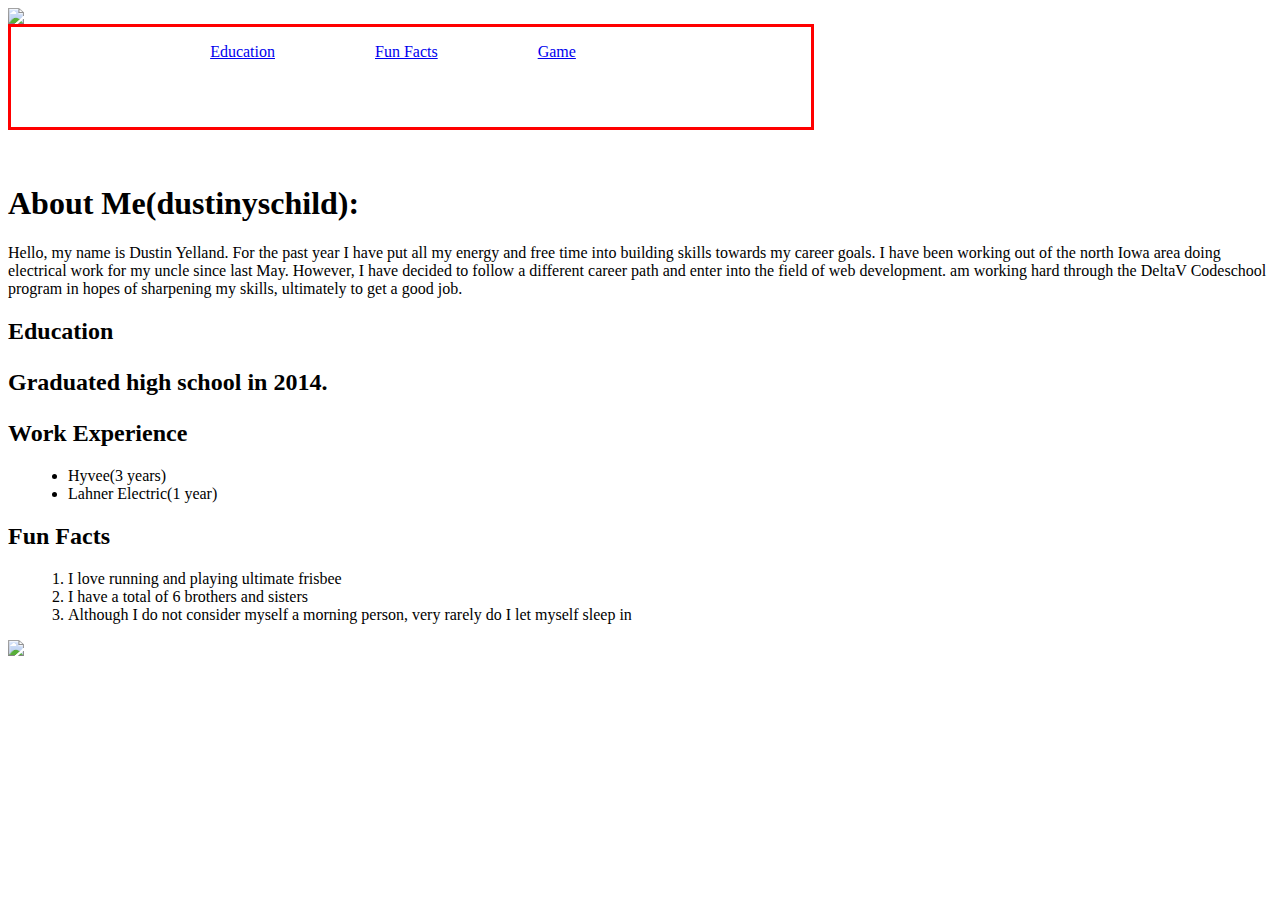
==== index.html @ 1145baf0 "pushing achanges for the night" ====
<html>
  <head>
    <title>About Me</title>
    <link href="styles.css"
          rel="stylesheet"/>
 <img src="http://www.pharmaceutical-technology.com/uploads/storefront/25492/images/226400/large/deltav.jpg" />
    <header>
    <nav class="primary-navigation">
    <ul>
      <li><a href="Pages/eduandwork.html">Education</a></li>
      <li><a href="Pages/funfacts.html">Fun Facts</a></li>
      <li><a href="Pages/gamepage.html">Game</a><li>
      </nav>
    <div class="clear"></div>
  </header>
  </head>

  <body>

  <aside>
    <nav class="side-nav">
      <ul>
        <li></li>
    </nav>
  </aside>
    <h1>About Me(dustinyschild):</h1>
    <p>
      Hello, my name is Dustin Yelland. For
      the past year I have put all my energy
      and free time into building skills
      towards my career goals. I have been
      working out of the north Iowa area
      doing electrical work for my uncle
      since last May. However, I have decided
      to follow a different career path and
      enter into the field of web development.
      am working hard through the DeltaV
      Codeschool program in hopes of sharpening
      my skills, ultimately to get a good job.
    </p>

    <h2>Education<h2>
      <p>
        Graduated high school in 2014.
      </p>

    <h2>Work Experience</h2>
      <p>
        <ul>
          <li>Hyvee(3 years)</li>
          <li>Lahner Electric(1 year)</li>
        </ul>
      </p>

    <h2>Fun Facts</h2>

      <ol>
        <li>I love running and playing ultimate frisbee</li>
        <li>I have a total of 6 brothers and sisters</li>
        <li>Although I do not consider myself a morning person, very rarely do I let myself sleep in</li>
      </ol>
<!-- I want this image to trigger the game at some point -->
      <img src="http://www.colgate.com/Kids-World/v3/US/EN/locale-assets/img/heros/kids-corner-banner-with-text.png"/>

  </body>

</html>
---- styles.css ----
body {
<<<<<<< HEAD
  border: 1px solid black;
  background-image: url("https://media.freestocktextures.com/cache/bc/fc/bcfc7b6694542e0da1a6562ee676301e.jpg");
}

.headerimage {
  max-height:50px;
  border: 2px solid black;
  max-width: 800px;
  background-image: url("https://media.freestocktextures.com/cache/bc/fc/bcfc7b6694542e0da1a6562ee676301e.jpg");
  margin: auto;
  padding: 5px;
}
header {
  max-width: 800px;
  border: 2px red solid;
  height: 100px;
}
=======
  border: 2px solid black;
  max-width: 800px;
  background-image: url("https://media.freestocktextures.com/cache/bc/fc/bcfc7b6694542e0da1a6562ee676301e.jpg");
  margin: auto;
  padding: 5px;
}
header {
  max-width: 800px;
  border: 2px red solid;
  height: 100px;
}
>>>>>>> started doing some style changes
div {
  max-height: 150px;
  display:inline;
  border: 3px solid green;
}
nav li {
  display:inline;
  padding: 5%;
  width: 32%;
}
nav {
  width: 100%;
  text-align:center;
  display: inline;

}
header {
  color:black;
  border: 3px solid red;
  max-height: 100px;
}

li {
  margin-left: 20px;
}

img {
  max-height: 100%;
}
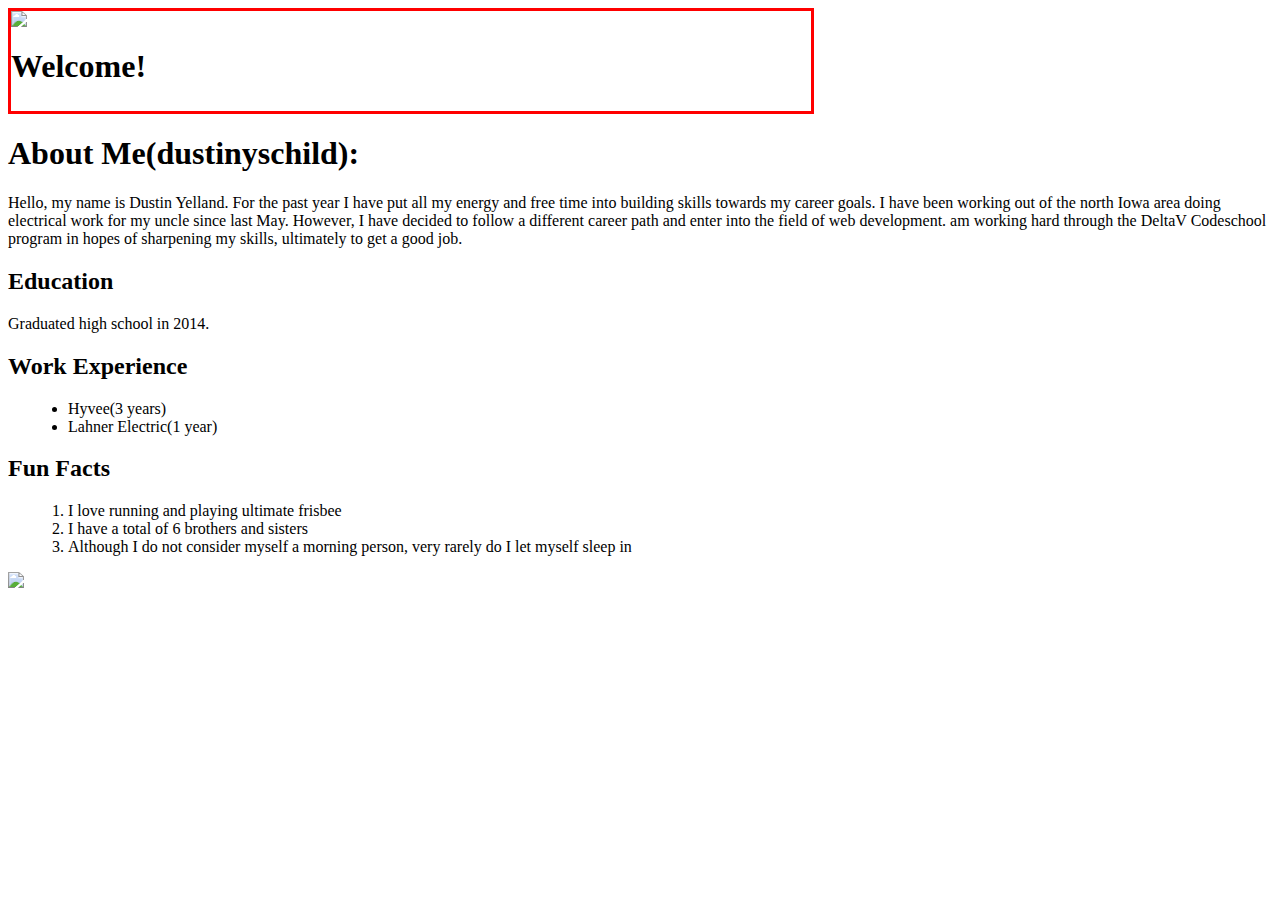
==== commit 21e3d7a5: "simplified html files" ====
--- a/index.html
+++ b/index.html
@@ -1,27 +1,16 @@
 <html>
   <head>
     <title>About Me</title>
-    <link href="styles.css"
-          rel="stylesheet"/>
- <img src="http://www.pharmaceutical-technology.com/uploads/storefront/25492/images/226400/large/deltav.jpg" />
-    <header>
-    <nav class="primary-navigation">
-    <ul>
-      <li><a href="Pages/eduandwork.html">Education</a></li>
-      <li><a href="Pages/funfacts.html">Fun Facts</a></li>
-      <li><a href="Pages/gamepage.html">Game</a><li>
-      </nav>
-    <div class="clear"></div>
-  </header>
+    <link href="styles.css" rel="stylesheet"/>
   </head>
 
   <body>
+  <header>
+    <img src="http://www.pharmaceutical-technology.com/uploads/storefront/25492/images/226400/large/deltav.jpg" />
+    <h1>Welcome!</h1>
 
-  <aside>
-    <nav class="side-nav">
-      <ul>
-        <li></li>
-    </nav>
+  </header>
+
   </aside>
     <h1>About Me(dustinyschild):</h1>
     <p>
@@ -39,7 +28,7 @@
       my skills, ultimately to get a good job.
     </p>
 
-    <h2>Education<h2>
+    <h2>Education</h2>
       <p>
         Graduated high school in 2014.
       </p>
@@ -60,8 +49,9 @@
         <li>Although I do not consider myself a morning person, very rarely do I let myself sleep in</li>
       </ol>
 <!-- I want this image to trigger the game at some point -->
-      <img src="http://www.colgate.com/Kids-World/v3/US/EN/locale-assets/img/heros/kids-corner-banner-with-text.png"/>
-
+      <a href="Pages/gamepage.html">
+        <img src="http://www.colgate.com/Kids-World/v3/US/EN/locale-assets/img/heros/kids-corner-banner-with-text.png"/>
+      </a>
   </body>
 
 </html>
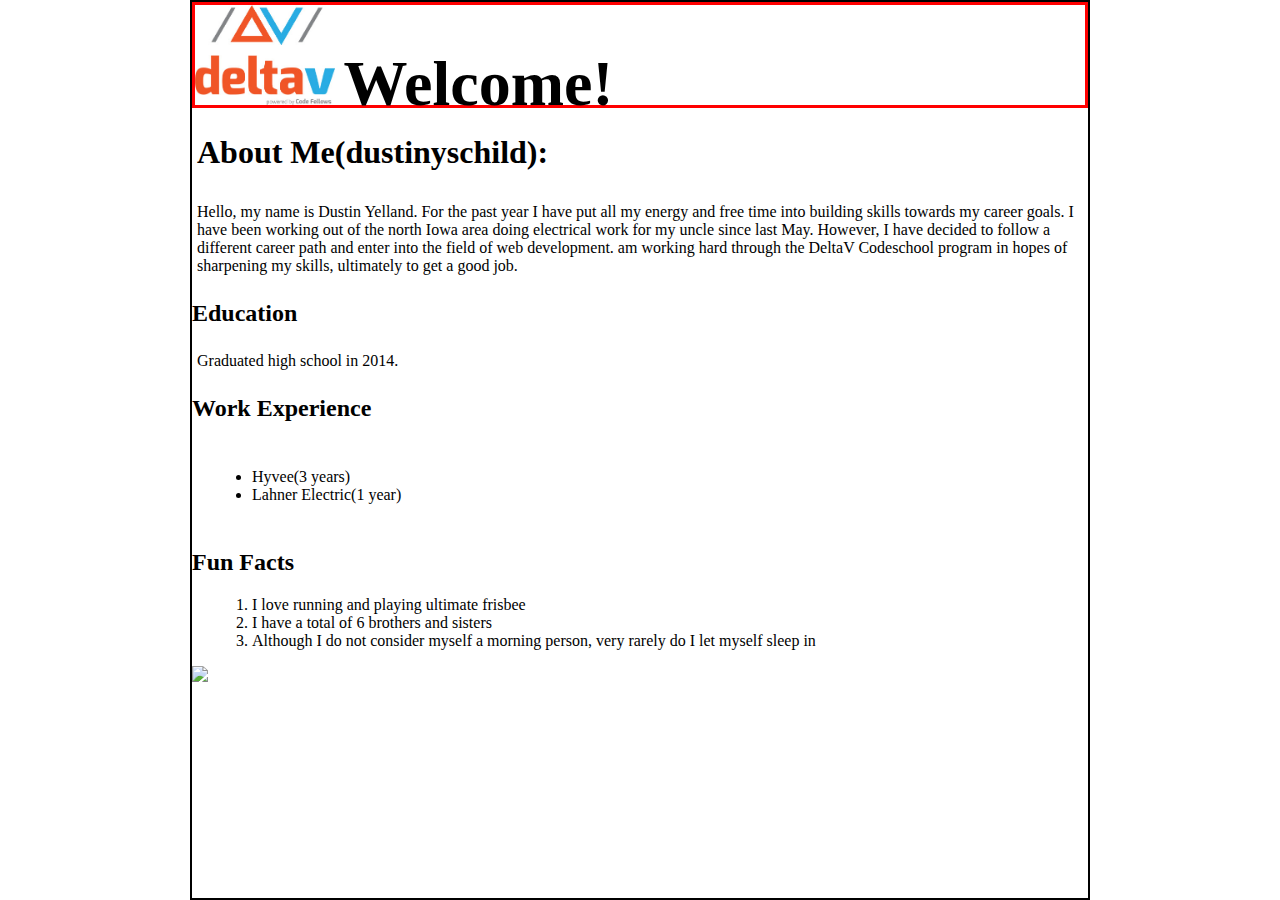
==== commit 19c452a1: "did some changes to the styling[C" ====
--- a/index.html
+++ b/index.html
@@ -6,7 +6,9 @@
 
   <body>
   <header>
-    <img src="http://www.pharmaceutical-technology.com/uploads/storefront/25492/images/226400/large/deltav.jpg" />
+    <div class="header-img">
+      <img src="deltav-logo.jpg" />
+    </div>
     <h1>Welcome!</h1>
 
   </header>
@@ -48,9 +50,11 @@
         <li>I have a total of 6 brothers and sisters</li>
         <li>Although I do not consider myself a morning person, very rarely do I let myself sleep in</li>
       </ol>
+
+      
 <!-- I want this image to trigger the game at some point -->
       <a href="Pages/gamepage.html">
-        <img src="http://www.colgate.com/Kids-World/v3/US/EN/locale-assets/img/heros/kids-corner-banner-with-text.png"/>
+        <img class="footer-img" src="http://www.colgate.com/Kids-World/v3/US/EN/locale-assets/img/heros/kids-corner-banner-with-text.png"/>
       </a>
   </body>
 
--- a/styles.css
+++ b/styles.css
@@ -1,51 +1,34 @@
+
 body {
-<<<<<<< HEAD
-  border: 1px solid black;
+  border: 2px solid black;
+  max-width: 70%;
   background-image: url("https://media.freestocktextures.com/cache/bc/fc/bcfc7b6694542e0da1a6562ee676301e.jpg");
+  margin: auto;
 }
 
-.headerimage {
-  max-height:50px;
-  border: 2px solid black;
-  max-width: 800px;
-  background-image: url("https://media.freestocktextures.com/cache/bc/fc/bcfc7b6694542e0da1a6562ee676301e.jpg");
-  margin: auto;
-  padding: 5px;
+body h1, p {
+padding: 5px;
 }
+
 header {
-  max-width: 800px;
+  max-width: 100%;
   border: 2px red solid;
   height: 100px;
 }
-=======
-  border: 2px solid black;
-  max-width: 800px;
-  background-image: url("https://media.freestocktextures.com/cache/bc/fc/bcfc7b6694542e0da1a6562ee676301e.jpg");
+
+.header-img {
   margin: auto;
-  padding: 5px;
+  max-width: 30%;
+  display:inline;
 }
-header {
-  max-width: 800px;
-  border: 2px red solid;
-  height: 100px;
+
+header h1 {
+  width: 70%;
+  display:inline;
+  margin: auto;
+  font-size: 4em;
 }
->>>>>>> started doing some style changes
-div {
-  max-height: 150px;
-  display:inline;
-  border: 3px solid green;
-}
-nav li {
-  display:inline;
-  padding: 5%;
-  width: 32%;
-}
-nav {
-  width: 100%;
-  text-align:center;
-  display: inline;
 
-}
 header {
   color:black;
   border: 3px solid red;
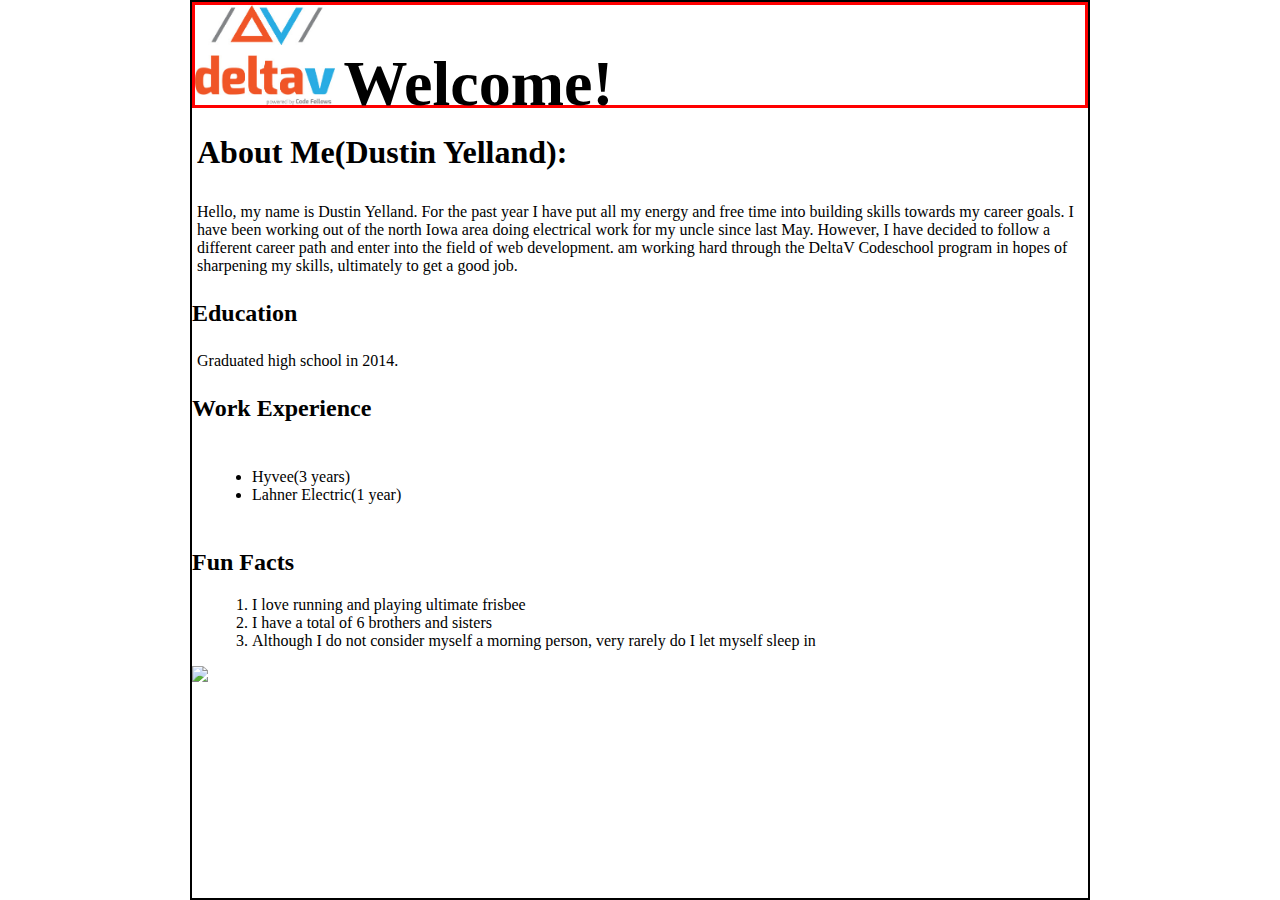
==== commit 1a895ea3: "Changed my username to my birth name" ====
--- a/index.html
+++ b/index.html
@@ -14,7 +14,7 @@
   </header>
 
   </aside>
-    <h1>About Me(dustinyschild):</h1>
+    <h1>About Me(Dustin Yelland):</h1>
     <p>
       Hello, my name is Dustin Yelland. For
       the past year I have put all my energy
@@ -51,7 +51,7 @@
         <li>Although I do not consider myself a morning person, very rarely do I let myself sleep in</li>
       </ol>
 
-      
+
 <!-- I want this image to trigger the game at some point -->
       <a href="Pages/gamepage.html">
         <img class="footer-img" src="http://www.colgate.com/Kids-World/v3/US/EN/locale-assets/img/heros/kids-corner-banner-with-text.png"/>
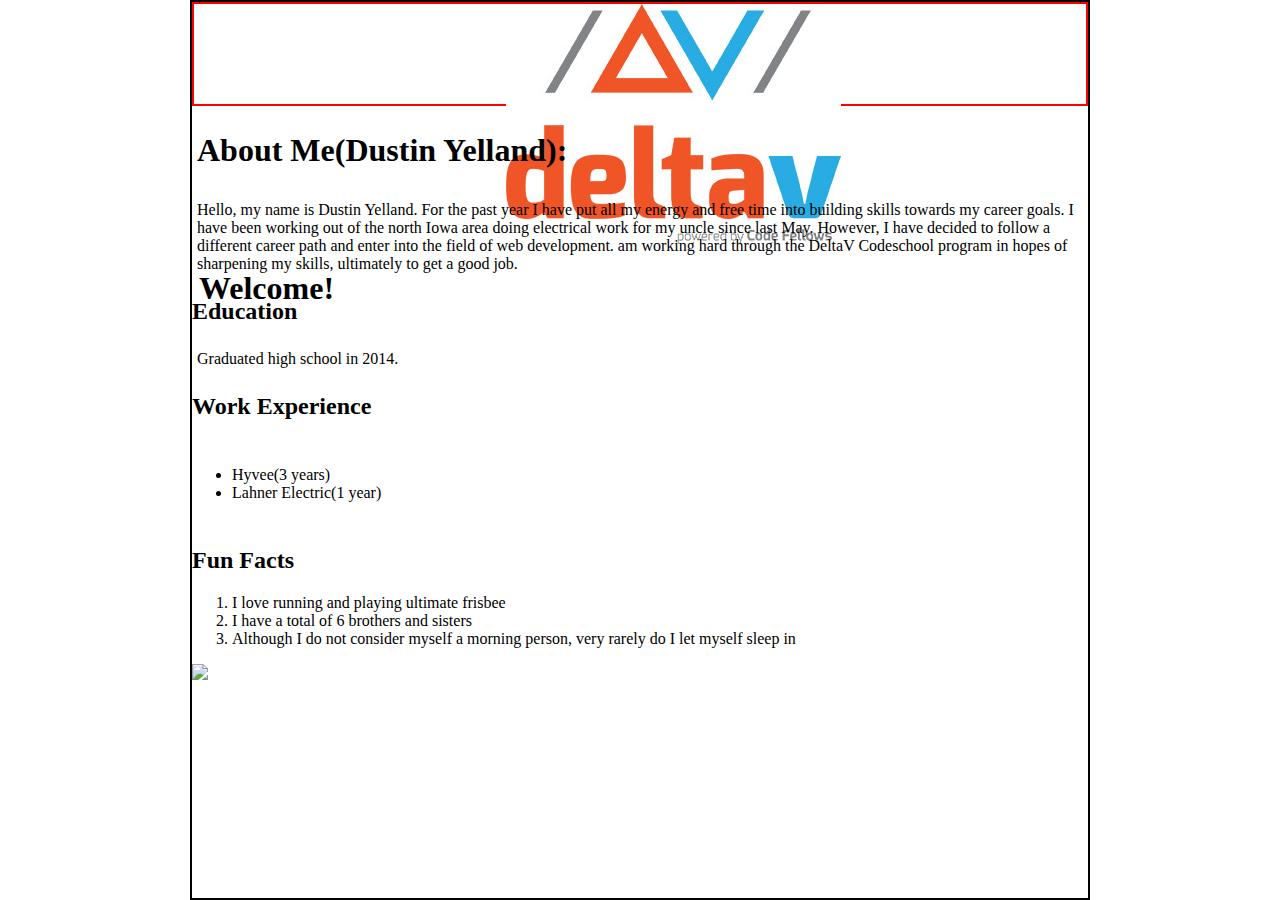
==== commit e235ad6e: "Merge branch 'master' into ultimatelab1" ====
--- a/index.html
+++ b/index.html
@@ -5,16 +5,15 @@
   </head>
 
   <body>
-  <header>
-    <div class="header-img">
-      <img src="deltav-logo.jpg" />
-    </div>
-    <h1>Welcome!</h1>
+    <header>
+      <div class="header-img">
+        <img src="deltav-logo.jpg" />
+      </div>
+      <h1>Welcome!</h1>
 
-  </header>
+    </header>
 
-  </aside>
-    <h1>About Me(Dustin Yelland):</h1>
+      <h1>About Me(Dustin Yelland):</h1>
     <p>
       Hello, my name is Dustin Yelland. For
       the past year I have put all my energy
@@ -51,11 +50,11 @@
         <li>Although I do not consider myself a morning person, very rarely do I let myself sleep in</li>
       </ol>
 
-
 <!-- I want this image to trigger the game at some point -->
       <a href="Pages/gamepage.html">
         <img class="footer-img" src="http://www.colgate.com/Kids-World/v3/US/EN/locale-assets/img/heros/kids-corner-banner-with-text.png"/>
       </a>
+
   </body>
 
 </html>
--- a/styles.css
+++ b/styles.css
@@ -1,5 +1,5 @@
+body {
 
-body {
   border: 2px solid black;
   max-width: 70%;
   background-image: url("https://media.freestocktextures.com/cache/bc/fc/bcfc7b6694542e0da1a6562ee676301e.jpg");
@@ -19,6 +19,8 @@
 .header-img {
   margin: auto;
   max-width: 30%;
+div {
+  max-height: 150px;
   display:inline;
 }
 
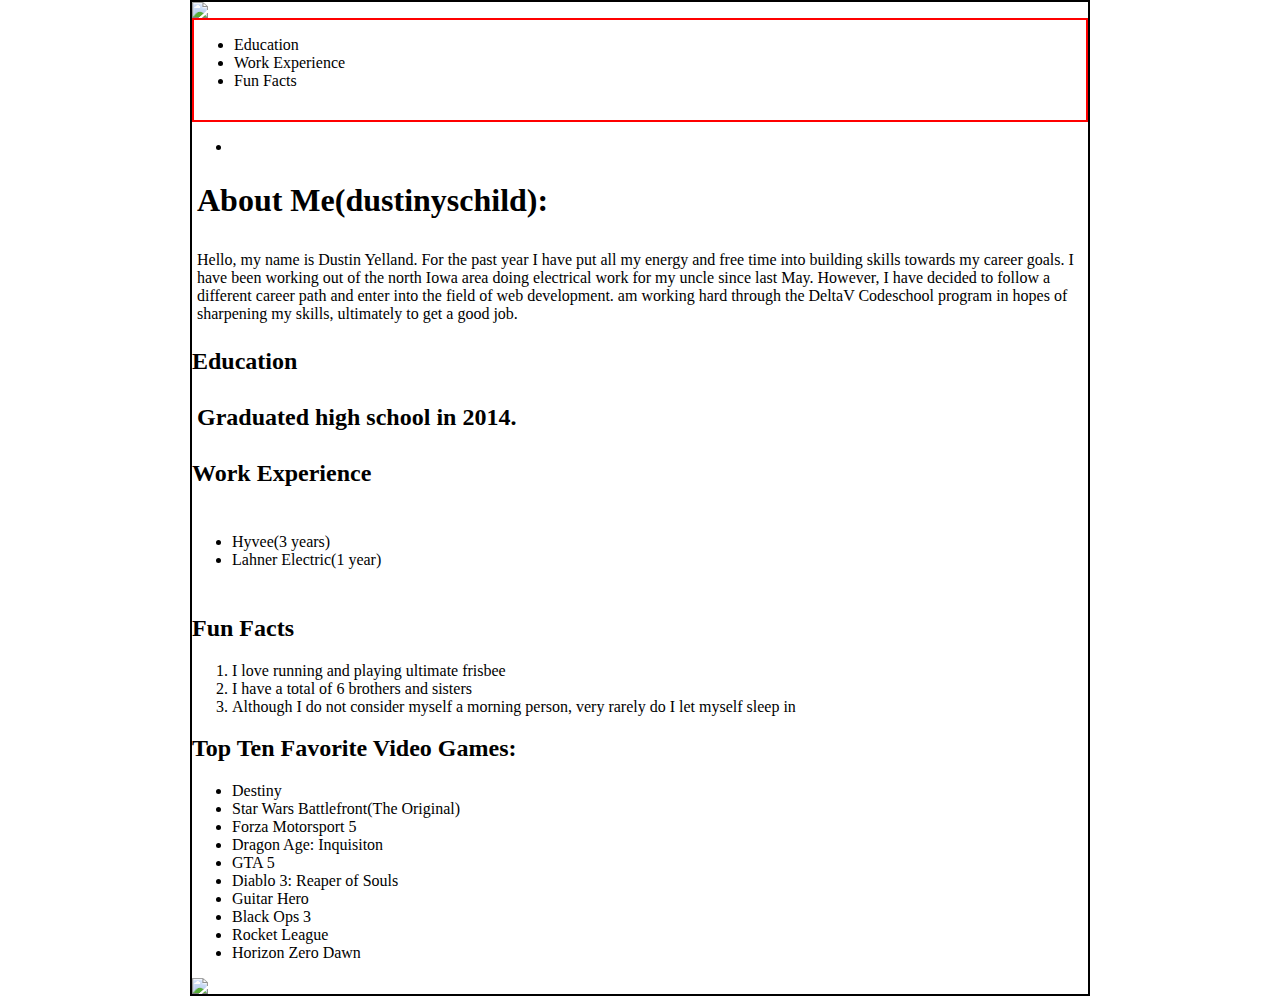
==== commit ba4d8720: "added top ten list for the requirements" ====
--- a/index.html
+++ b/index.html
@@ -1,19 +1,29 @@
 <html>
   <head>
     <title>About Me</title>
-    <link href="styles.css" rel="stylesheet"/>
+    <link href="styles.css"
+          rel="stylesheet"/>
+ <img src="http://www.pharmaceutical-technology.com/uploads/storefront/25492/images/226400/large/deltav.jpg" />
+    <header>
+    <nav class="primary-navigation">
+    <ul>
+      <li>Education</li>
+      <li>Work Experience</li>
+      <li>Fun Facts</li>
+      </nav>
+    <div class="clear"></div>
+  </header>
   </head>
 
   <body>
-    <header>
-      <div class="header-img">
-        <img src="deltav-logo.jpg" />
-      </div>
-      <h1>Welcome!</h1>
 
-    </header>
-
-      <h1>About Me(Dustin Yelland):</h1>
+  <aside>
+    <nav class="primary-nav">
+      <ul>
+        <li></li>
+    </nav>
+  </aside>
+    <h1>About Me(dustinyschild):</h1>
     <p>
       Hello, my name is Dustin Yelland. For
       the past year I have put all my energy
@@ -29,32 +39,43 @@
       my skills, ultimately to get a good job.
     </p>
 
-    <h2>Education</h2>
+    <h2>Education<h2>
       <p>
         Graduated high school in 2014.
       </p>
 
     <h2>Work Experience</h2>
-      <p>
-        <ul>
-          <li>Hyvee(3 years)</li>
-          <li>Lahner Electric(1 year)</li>
-        </ul>
-      </p>
+    <p>
+      <ul>
+        <li>Hyvee(3 years)</li>
+        <li>Lahner Electric(1 year)</li>
+      </ul>
+    </p>
 
     <h2>Fun Facts</h2>
+    <ol>
+      <li>I love running and playing ultimate frisbee</li>
+      <li>I have a total of 6 brothers and sisters</li>
+      <li>Although I do not consider myself a morning person, very rarely do I let myself sleep in</li>
+    </ol>
 
-      <ol>
-        <li>I love running and playing ultimate frisbee</li>
-        <li>I have a total of 6 brothers and sisters</li>
-        <li>Although I do not consider myself a morning person, very rarely do I let myself sleep in</li>
-      </ol>
+    <h2>Top Ten Favorite Video Games:</h2>
+    <ul>
+      <li>Destiny</li>
+      <li>Star Wars Battlefront(The Original)</li>
+      <li>Forza Motorsport 5</li>
+      <li>Dragon Age: Inquisiton</li>
+      <li>GTA 5</li>
+      <li>Diablo 3: Reaper of Souls</li>
+      <li>Guitar Hero</li>
+      <li>Black Ops 3</li>
+      <li>Rocket League</li>
+      <li>Horizon Zero Dawn</li>
+    </ul>
+<!-- I want this image to trigger the game at some point -->
+      <img src="http://www.colgate.com/Kids-World/v3/US/EN/locale-assets/img/heros/kids-corner-banner-with-text.png"/>
 
-<!-- I want this image to trigger the game at some point -->
-      <a href="Pages/gamepage.html">
-        <img class="footer-img" src="http://www.colgate.com/Kids-World/v3/US/EN/locale-assets/img/heros/kids-corner-banner-with-text.png"/>
-      </a>
-
+    <!--script src="app.js"></script-->
   </body>
 
 </html>
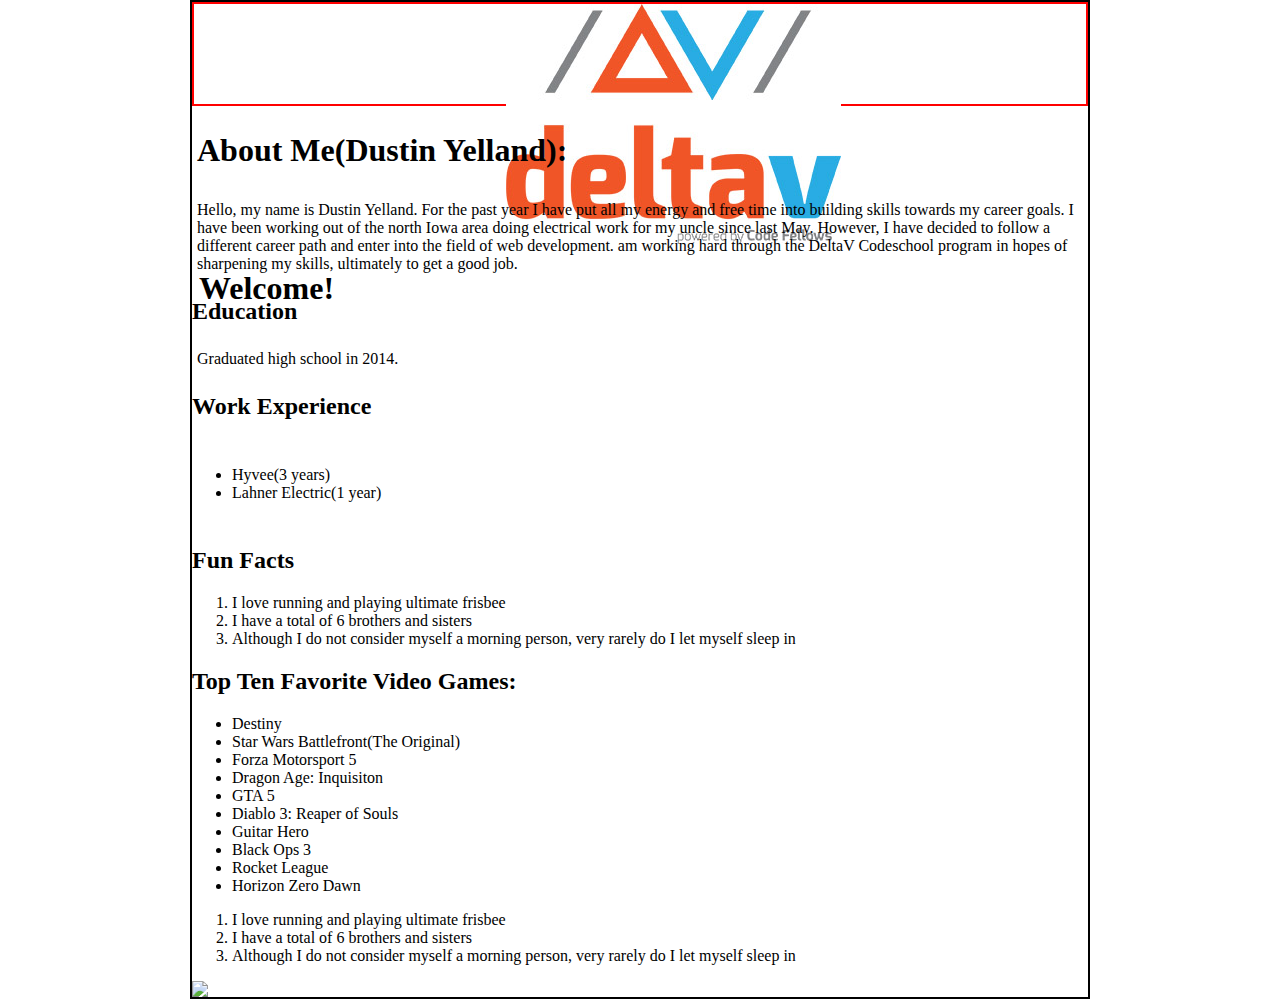
==== commit f7b7ff72: "Merge branch 'master' into resubmitday3" ====
--- a/index.html
+++ b/index.html
@@ -1,29 +1,19 @@
 <html>
   <head>
     <title>About Me</title>
-    <link href="styles.css"
-          rel="stylesheet"/>
- <img src="http://www.pharmaceutical-technology.com/uploads/storefront/25492/images/226400/large/deltav.jpg" />
-    <header>
-    <nav class="primary-navigation">
-    <ul>
-      <li>Education</li>
-      <li>Work Experience</li>
-      <li>Fun Facts</li>
-      </nav>
-    <div class="clear"></div>
-  </header>
+    <link href="styles.css" rel="stylesheet"/>
   </head>
 
   <body>
+    <header>
+      <div class="header-img">
+        <img src="deltav-logo.jpg" />
+      </div>
+      <h1>Welcome!</h1>
 
-  <aside>
-    <nav class="primary-nav">
-      <ul>
-        <li></li>
-    </nav>
-  </aside>
-    <h1>About Me(dustinyschild):</h1>
+    </header>
+
+      <h1>About Me(Dustin Yelland):</h1>
     <p>
       Hello, my name is Dustin Yelland. For
       the past year I have put all my energy
@@ -39,7 +29,7 @@
       my skills, ultimately to get a good job.
     </p>
 
-    <h2>Education<h2>
+    <h2>Education</h2>
       <p>
         Graduated high school in 2014.
       </p>
@@ -59,6 +49,7 @@
       <li>Although I do not consider myself a morning person, very rarely do I let myself sleep in</li>
     </ol>
 
+
     <h2>Top Ten Favorite Video Games:</h2>
     <ul>
       <li>Destiny</li>
@@ -72,10 +63,18 @@
       <li>Rocket League</li>
       <li>Horizon Zero Dawn</li>
     </ul>
+
+    <ol>
+      <li>I love running and playing ultimate frisbee</li>
+      <li>I have a total of 6 brothers and sisters</li>
+      <li>Although I do not consider myself a morning person, very rarely do I let myself sleep in</li>
+    </ol>
+
 <!-- I want this image to trigger the game at some point -->
-      <img src="http://www.colgate.com/Kids-World/v3/US/EN/locale-assets/img/heros/kids-corner-banner-with-text.png"/>
+      <a href="Pages/gamepage.html">
+        <img class="footer-img" src="http://www.colgate.com/Kids-World/v3/US/EN/locale-assets/img/heros/kids-corner-banner-with-text.png"/>
+      </a>
 
-    <!--script src="app.js"></script-->
   </body>
 
 </html>
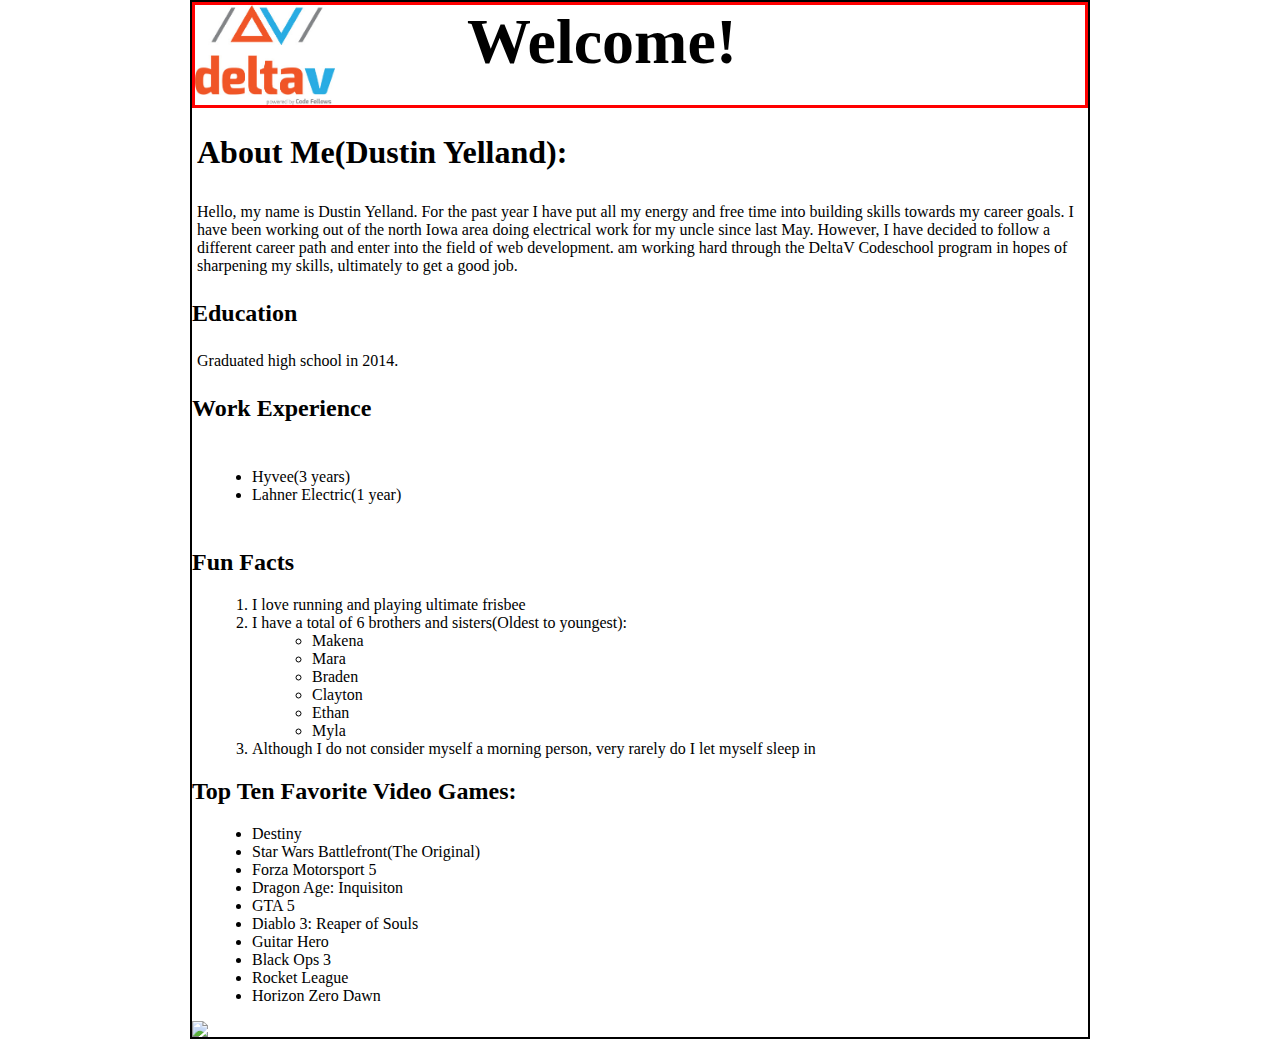
==== commit b230dbbd: "removed repeat listed items, added sibling names as a proper nested list" ====
--- a/index.html
+++ b/index.html
@@ -45,7 +45,17 @@
     <h2>Fun Facts</h2>
     <ol>
       <li>I love running and playing ultimate frisbee</li>
-      <li>I have a total of 6 brothers and sisters</li>
+      <li>
+        I have a total of 6 brothers and sisters(Oldest to youngest):
+        <ul>
+          <li>Makena</li>
+          <li>Mara</li>
+          <li>Braden</li>
+          <li>Clayton</li>
+          <li>Ethan</li>
+          <li>Myla</li>
+        </ul>
+      </li>
       <li>Although I do not consider myself a morning person, very rarely do I let myself sleep in</li>
     </ol>
 
@@ -64,11 +74,6 @@
       <li>Horizon Zero Dawn</li>
     </ul>
 
-    <ol>
-      <li>I love running and playing ultimate frisbee</li>
-      <li>I have a total of 6 brothers and sisters</li>
-      <li>Although I do not consider myself a morning person, very rarely do I let myself sleep in</li>
-    </ol>
 
 <!-- I want this image to trigger the game at some point -->
       <a href="Pages/gamepage.html">
--- a/styles.css
+++ b/styles.css
@@ -17,8 +17,12 @@
 }
 
 .header-img {
+  float: left;
   margin: auto;
-  max-width: 30%;
+  height: inherit;
+  width: 30%;
+}
+
 div {
   max-height: 150px;
   display:inline;
